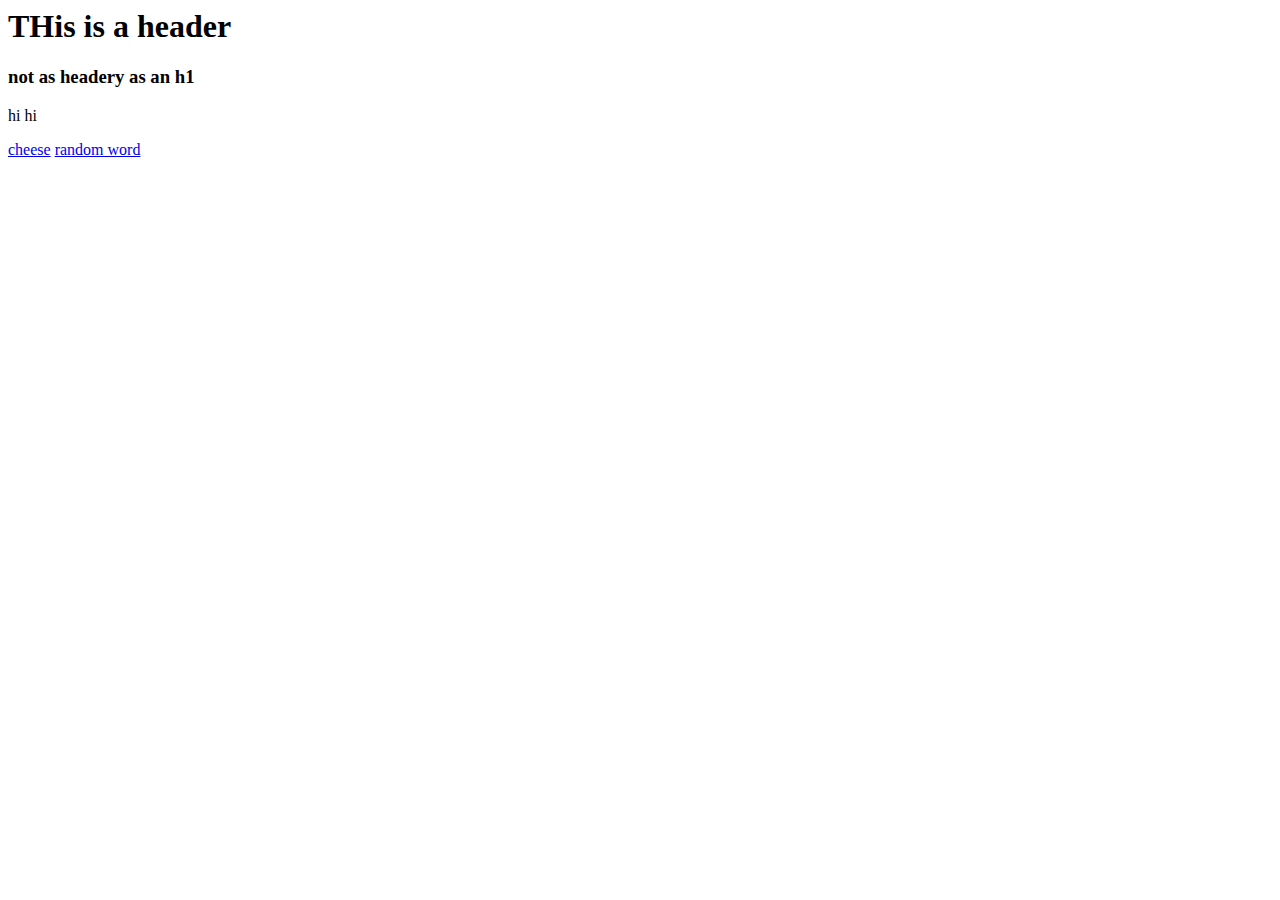
==== about.html @ 15f1b0ec "initial commit" ====
<html>
	<!-- coment -->
	<head>
		<title>about </title>
	</head>
	<body>
		<h1>THis is a header</h1>
		<h3>not as headery as an h1</h3>
		
		<p><span>hi</span> hi</p>
        <p><a href = "http://google.com">cheese</a>
            <a href = "./index.html">random word</a>
        </p>
       

    </body>
    


</html>
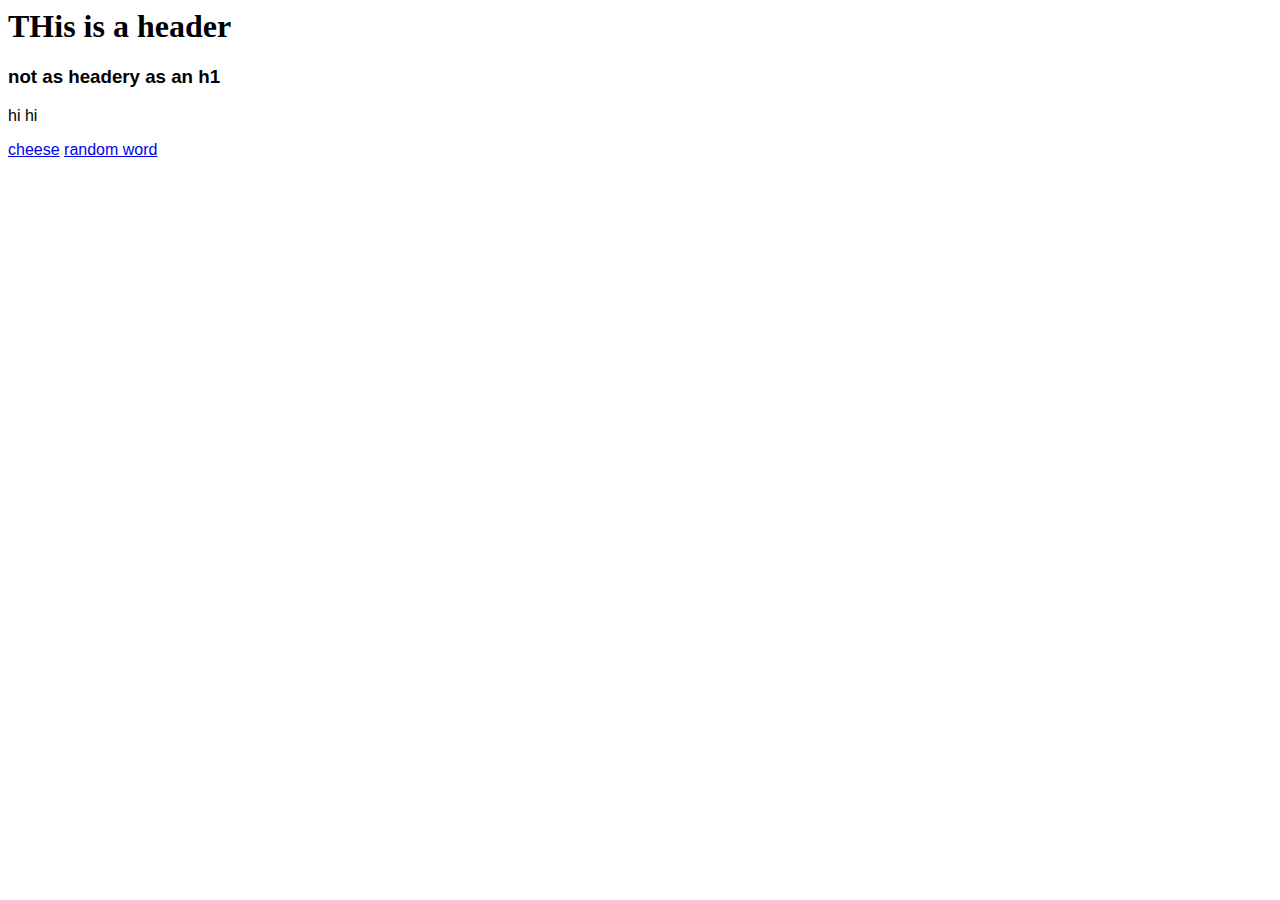
==== commit f9a4756e: "second thigny" ====
--- a/about.html
+++ b/about.html
@@ -1,6 +1,7 @@
 <html>
 	<!-- coment -->
 	<head>
+		<link rel= "stylesheet" href = "something.css"/>
 		<title>about </title>
 	</head>
 	<body>
--- a/something.css
+++ b/something.css
@@ -0,0 +1,29 @@
+
+body *:hover{
+    background-color:cyan !important;
+    transition: background-color 2s; /* fades in background colour */
+}
+
+body {
+    font-family: sans-serif;
+}
+h1{
+    font-family:cursive
+}
+.subtitle{
+    font-size: 10pt;
+    color: red;
+}
+
+#specialid{
+    font-size: 50pt;
+    font-weight: bold;
+    color: blue;
+}
+p p{
+    color: blue;
+}
+button{
+    position: absolute;
+    transition:left 1s, top 5s;
+}
